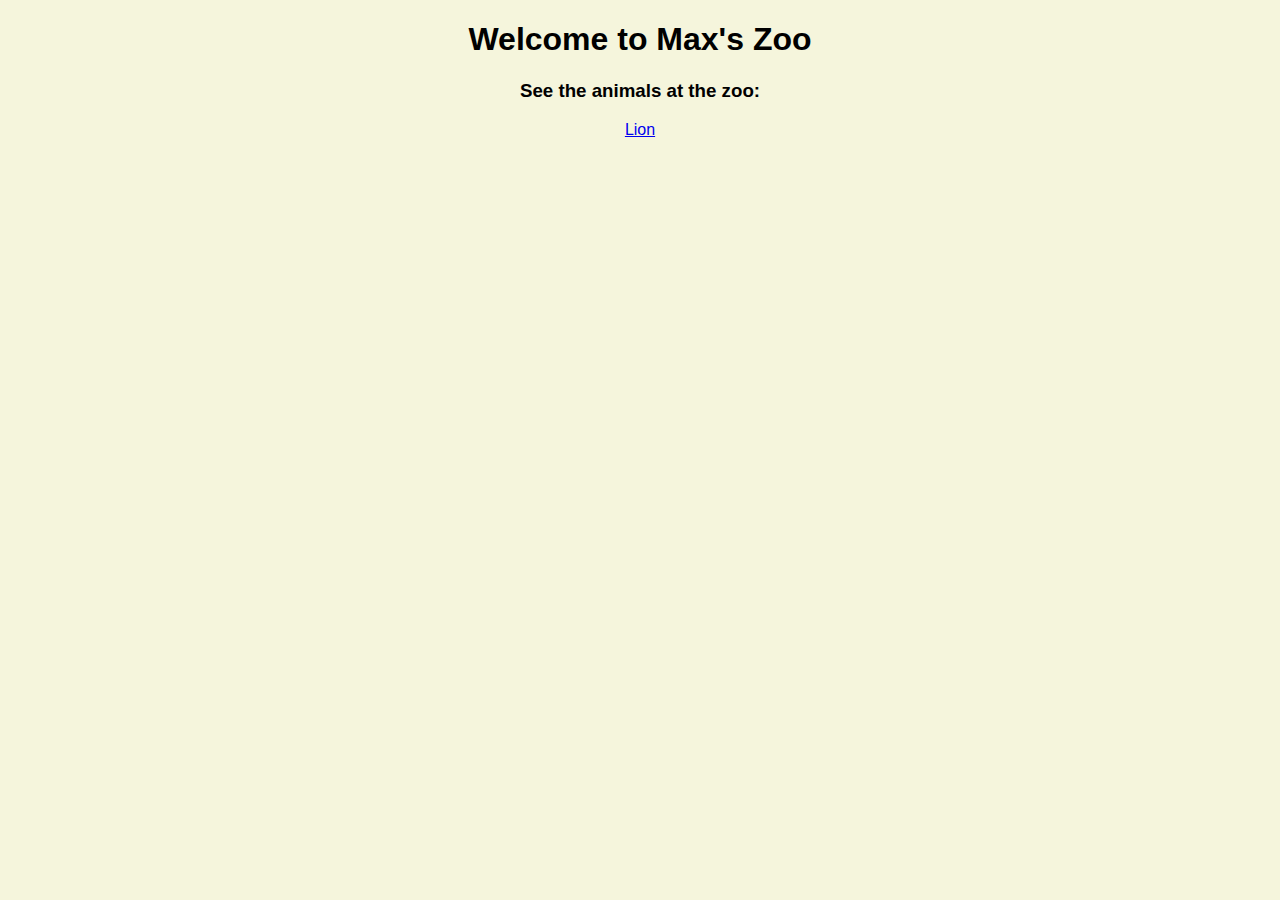
==== index.html @ 002392e8 "Home Page" ====
<!DOCTYPE html>
<html>
  <head>
    <title>Max's Zoo</title>
    <link rel="stylesheet" type="text/css" href="css/index.css">
  </head>
  <body>
    <h1>Welcome to Max's Zoo</h1>
    <h3>See the animals at the zoo:</h3>
    <div class="link">
      <a href="lion.html">Lion</a>
    </div>
  </body>
</html>
---- css/index.css ----
body {
    font-family: Gill Sans, sans-serif;
    background-color: beige;
    text-align: center;
  }
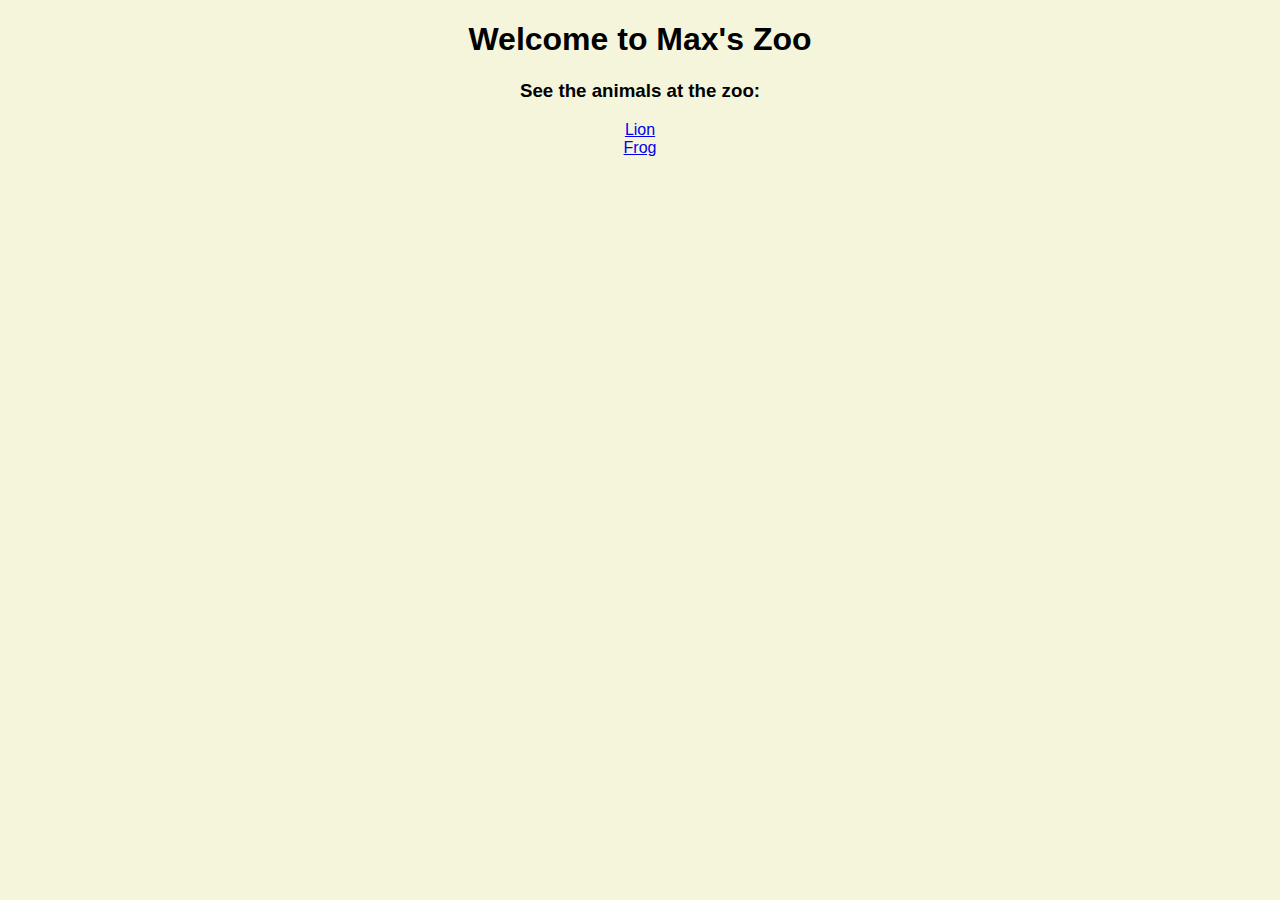
==== commit a16f8d72: "Frog WebPage" ====
--- a/index.html
+++ b/index.html
@@ -8,7 +8,8 @@
     <h1>Welcome to Max's Zoo</h1>
     <h3>See the animals at the zoo:</h3>
     <div class="link">
-      <a href="lion.html">Lion</a>
+      <a href="lion.html">Lion</a> <br/>
+      <a href="frog.html">Frog</a> <br/>
     </div>
   </body>
 </html>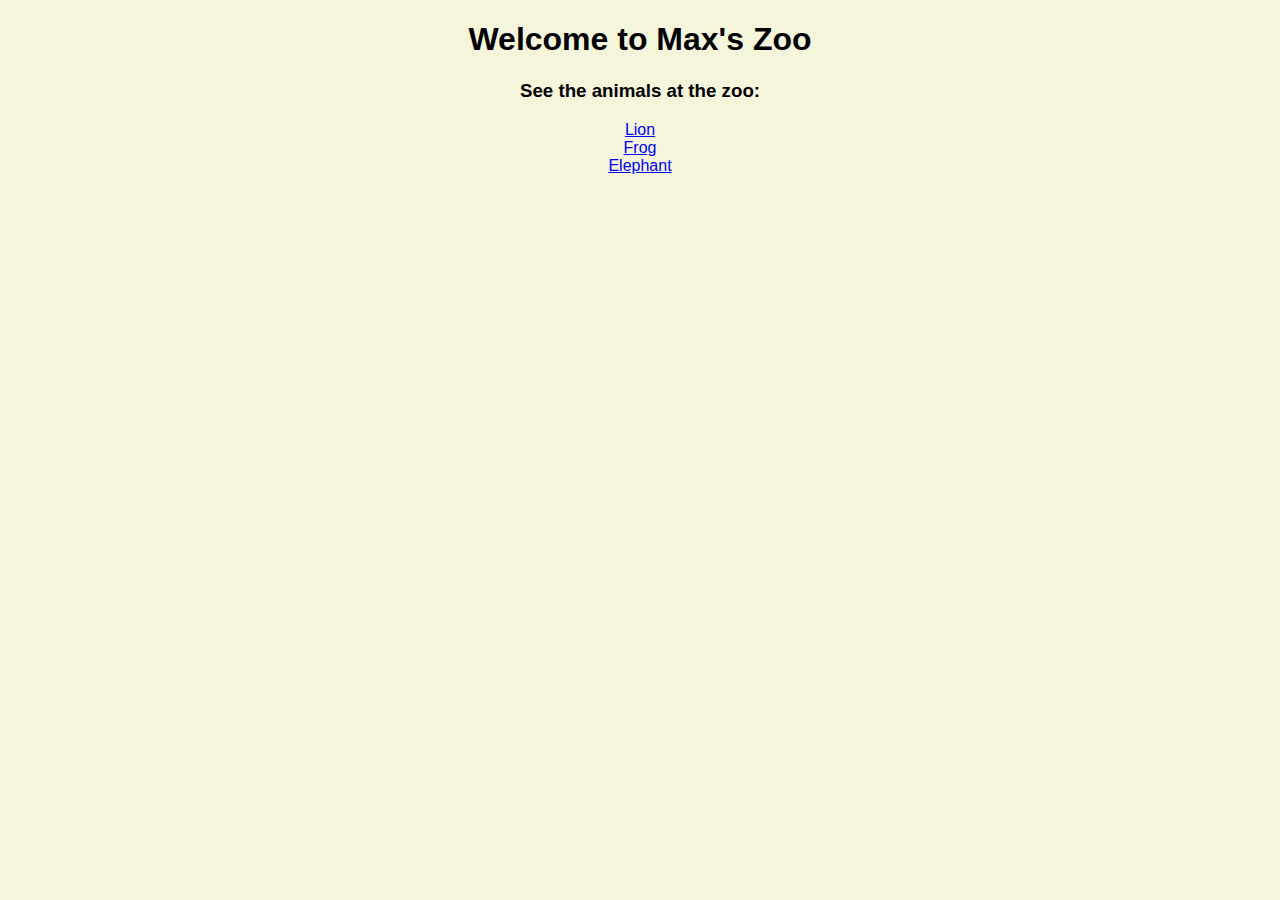
==== commit f3b502eb: "Elephant Webpage" ====
--- a/index.html
+++ b/index.html
@@ -10,6 +10,7 @@
     <div class="link">
       <a href="lion.html">Lion</a> <br/>
       <a href="frog.html">Frog</a> <br/>
+      <a href="elephant.html">Elephant</a>
     </div>
   </body>
 </html>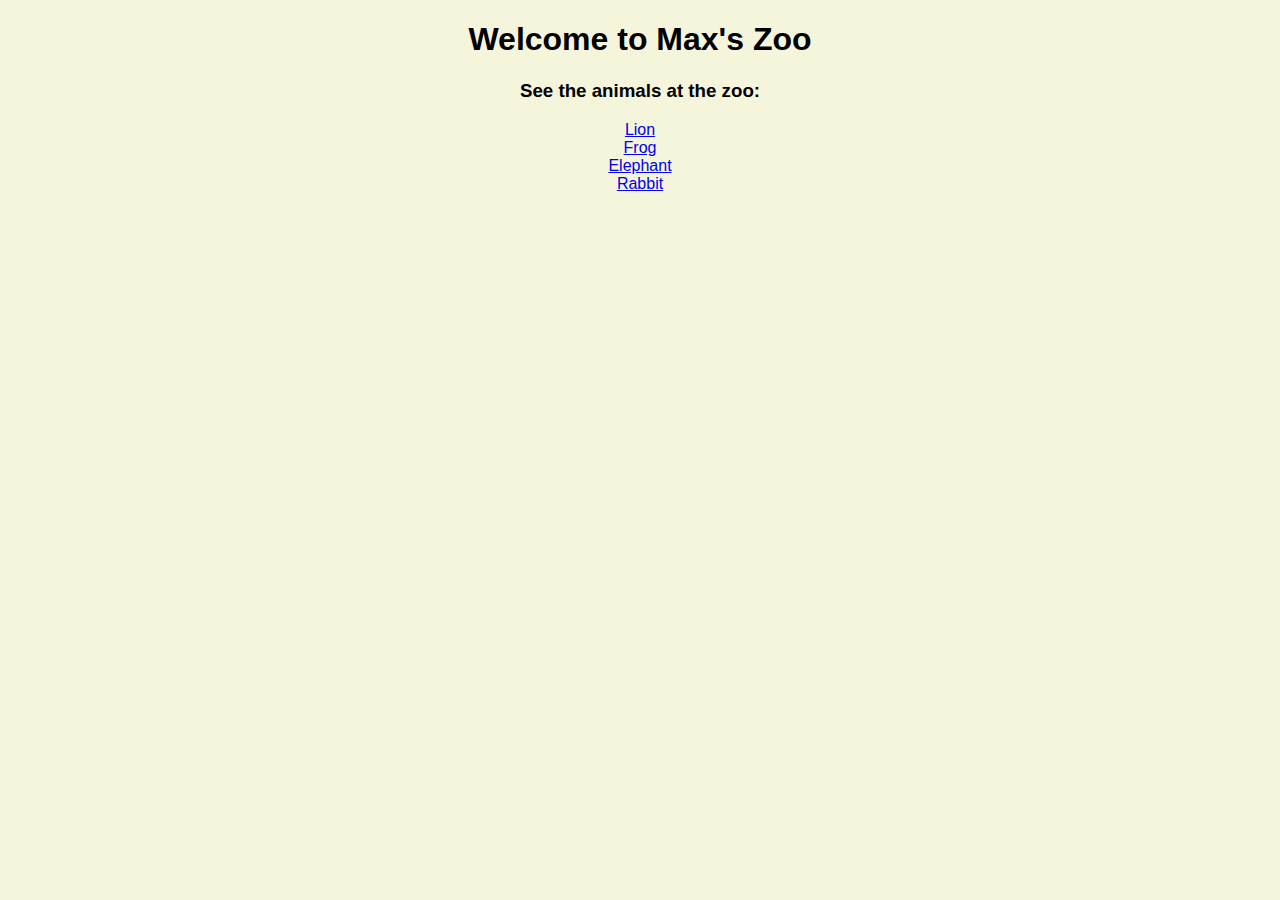
==== commit 308470bc: "Rabbit Webpage" ====
--- a/index.html
+++ b/index.html
@@ -10,7 +10,8 @@
     <div class="link">
       <a href="lion.html">Lion</a> <br/>
       <a href="frog.html">Frog</a> <br/>
-      <a href="elephant.html">Elephant</a>
+      <a href="elephant.html">Elephant</a> <br/>
+      <a href="rabbit.html">Rabbit</a>
     </div>
   </body>
 </html>